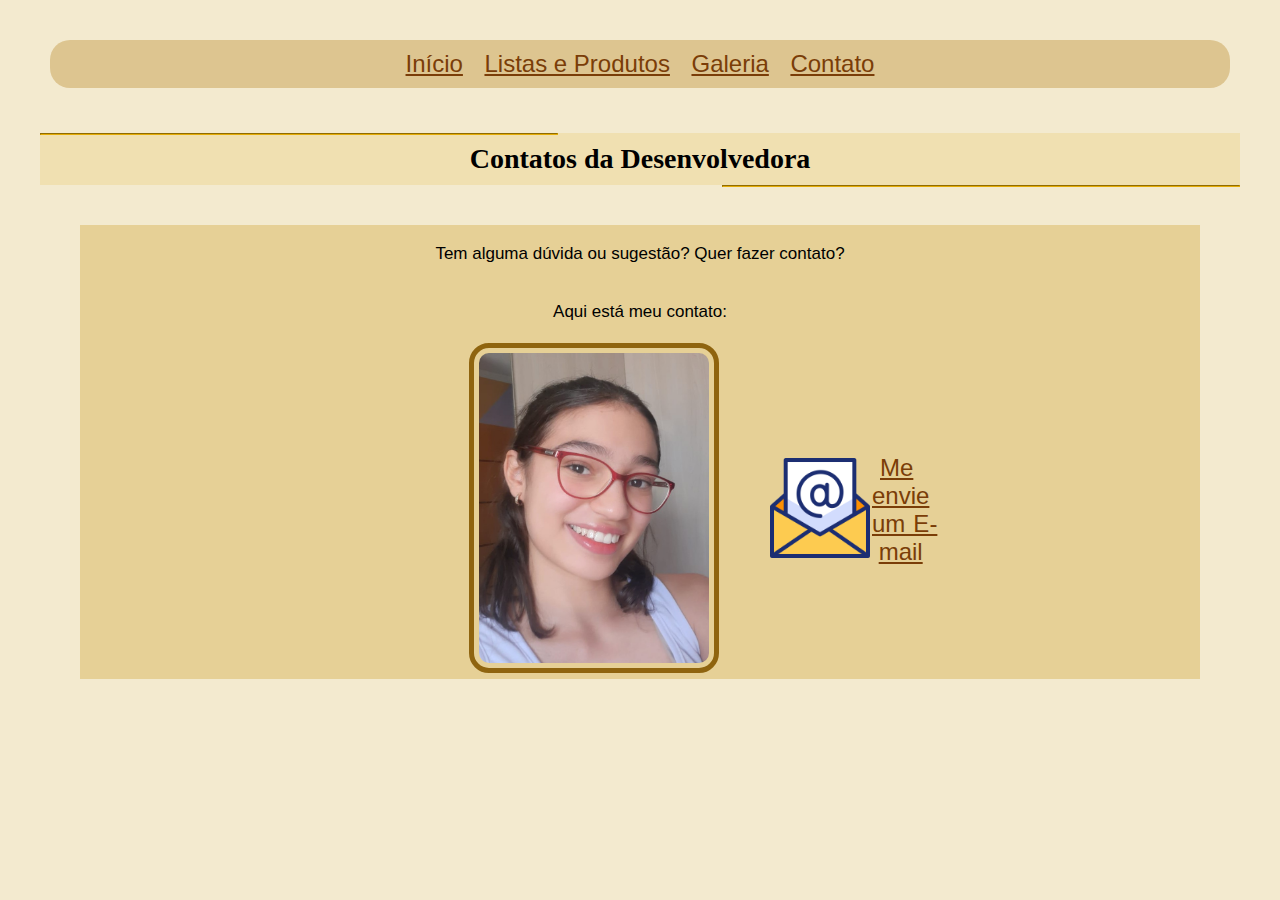
==== contato.html @ ea6407a5 "Add files via upload" ====
<!DOCTYPE html>
<html lang="pt-br">

<head>
        <meta charset="UTF-8">
        <meta name="DESCRIPTIOON" content="Contatos dos desenvolvedor" />
        <meta name="KEYWORDS" content="contato, desenvolvedor">
        <title>Contatos do desenvolvedor</title>
        <link rel="stylesheet" href="css/estilos.css">
</head>

<body>
        <div class="menu">
                <a href="index.html">Início</a>
                <a href="produto.html">Listas e Produtos</a>
                <a href="galeria.html">Galeria</a>
                <a href="contato.html">Contato</a>
        </div>
        <div>
                <hr class="esquerda" width="43%" size="2">
                <h2 class="titulo">Contatos da Desenvolvedora</h2>
                <hr class="direita" width="43%" size="2">
        </div>
        <div id="contato">
                <p>Tem alguma dúvida ou sugestão? Quer fazer contato?</p>
                <p>Aqui está meu contato:</p>
                <table width="40%">
                        <tr>
                                <td>
                                        <table>
                                                <tr>
                                                        <img id="eu" src="imagens/eu.jpg"
                                                                alt="menina de cabelo semi-preso castanho, com óculos vermelho, sorrindo, no quarto dela"
                                                                title="Eu" height="310" width="230" />
                                </td>
                        </tr>
                        </td>
                        </tr>
                </table>
                </td>
                <td>
                <td><img src="imagens/email.png" alt="ícone do Gmail" height="100" widht="100"></td>
                <td><a href="mailto:l.nassaro@aluno.ifsp.edu.br">Me envie um E-mail</a></td>
                </td>
                </tr>
                </tr>
                </table>
        </div>

</body>

</html>
---- css/estilos.css ----
*{
    margin: 0px;
    padding: 0px;
}

body{
    font-family:Verdana, Geneva, Tahoma, sans-serif;
    margin: 40px;
    text-align: justify;
    background-color:  #eee2bdbb ;
}

h1{
    background-color: #e7c96e;
    border-style: double;
    border-radius: 30px;
    font-size: 30px;
    text-align: center;
    padding: 8px;
    margin: 30px;
    font-family:Georgia, 'Times New Roman', Times, serif;
}

h2{
    font-size: 25px;
    margin-top: 45px;
    font-family:Georgia, 'Times New Roman', Times, serif;
    font-weight: bold;
}

p{
    padding: 15px;
    line-height: 28px;
    font-size: 17px;
}

blockquote{
    font-style: italic;
    font-size: 18px;
    padding: 15px;
}

ul{
    margin: 12px;
}

li{
    margin: 12px;
    font-weight: bold;
    font-size: 17px;
}

ol{
    margin: 12px;
}

a{
    text-decoration:underline;
    color: #7a3d08;
    font-size: 24px;
    margin: 8px;
}

figure{
    float: right;
    padding: 20px;
    margin: 60px;
    margin-right: 40px;
    margin-left: 40px;
    height: auto;
    border-radius: 20px;
    border: 5px solid #86692f;
    background-color: #ddc79e;
}

figcaption{
    text-align: center;
    padding-top: 5px;
    font-size: 17px;
}

figure:hover{
    border: 6px solid #584113;
}

a:hover{
    color: #221102;
    background-color: #cfa077;
}

table{
    margin-left: 340px;
}

#eu{
    border-radius: 20px;
    border: 5px solid #8f640f;
    padding: 5px;
}

#eu:hover{
    border: solid 8px  #77540d;
}

#contato{
    text-align-last: center;
    background-color: #e6d096;
    margin: 40px;
}

.secao{
    font-weight: normal;
    font-size: 20px;
}

.produto{
    padding: 5px;
    margin: 25px;
    float: left;
    border: solid 10px #86692f;
}

.produto:hover{
    border: solid 13px #664810;
}

.titulo{
    background-color: #f0e0b1;
    border: 10px solid #f0e0b1 ;
    text-align: center;
    font-size: 28px;
}

.rodape{
    line-height: normal;
    text-align: center;
}
.atena{
    
    padding: 10px;
    border-radius: 800px;
    border: 15px double #d4a107;
}

.menu{
    text-align: center;
    font-size: 20px;
    padding: 10px;
    margin: 10px;
    background-color:#ddc590;
    border-radius: 20px;
}

.direita{
    border-color: #e4ac07; 
    float: right;
}

.esquerda{
    border-color: #e4ac07; 
    float: left;
}
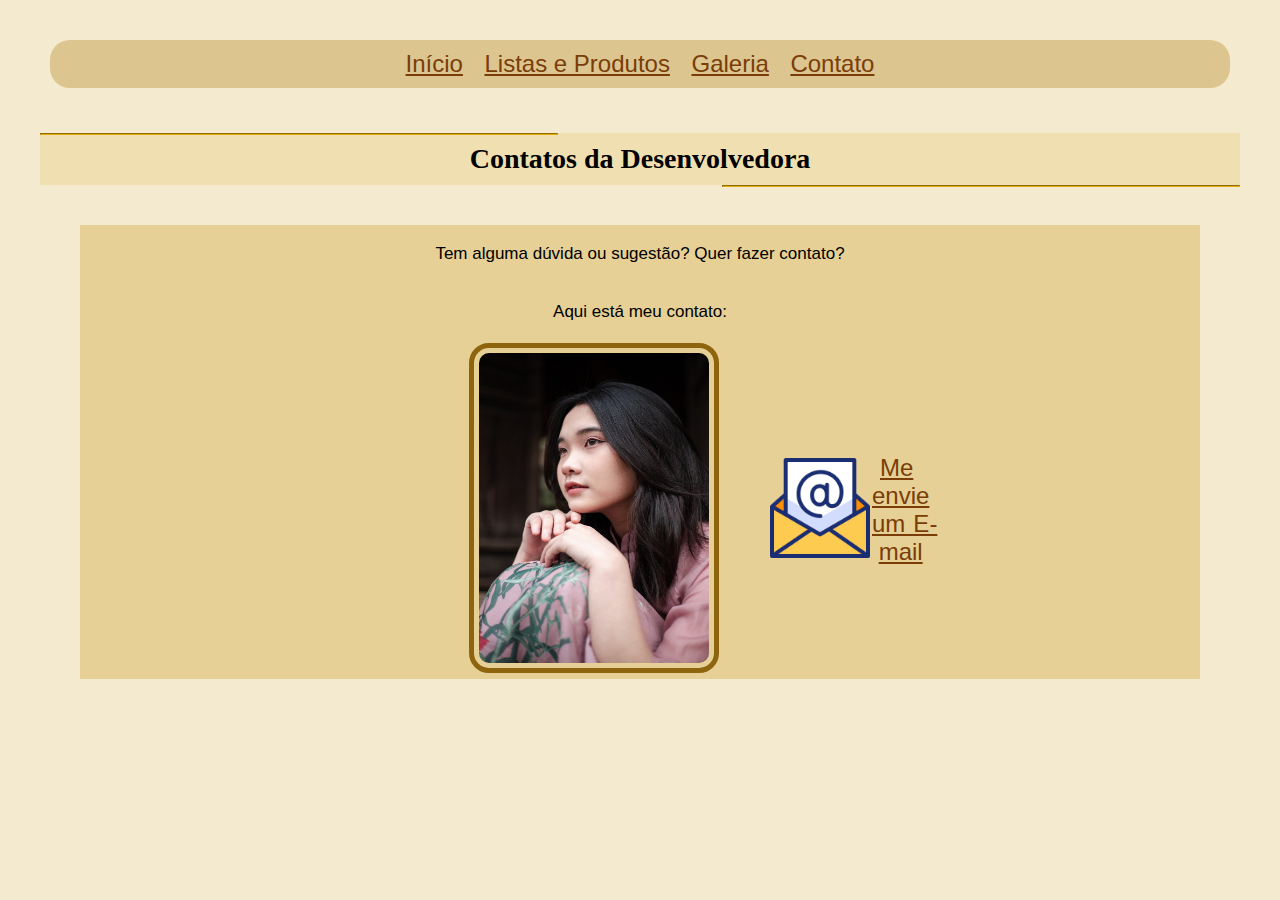
==== commit ca1aea5f: "Update contato.html" ====
--- a/contato.html
+++ b/contato.html
@@ -29,8 +29,8 @@
                                 <td>
                                         <table>
                                                 <tr>
-                                                        <img id="eu" src="imagens/eu.jpg"
-                                                                alt="menina de cabelo semi-preso castanho, com óculos vermelho, sorrindo, no quarto dela"
+                                                        <img id="eu" src="imagens/foto.jpg"
+                                                                alt="menina de cabelo castanho, sentado em um espaço aberto"
                                                                 title="Eu" height="310" width="230" />
                                 </td>
                         </tr>
@@ -40,7 +40,7 @@
                 </td>
                 <td>
                 <td><img src="imagens/email.png" alt="ícone do Gmail" height="100" widht="100"></td>
-                <td><a href="mailto:l.nassaro@aluno.ifsp.edu.br">Me envie um E-mail</a></td>
+                <td><a href="mailto:emailficticio@gmail.com">Me envie um E-mail</a></td>
                 </td>
                 </tr>
                 </tr>
@@ -49,4 +49,4 @@
 
 </body>
 
-</html>+</html>
